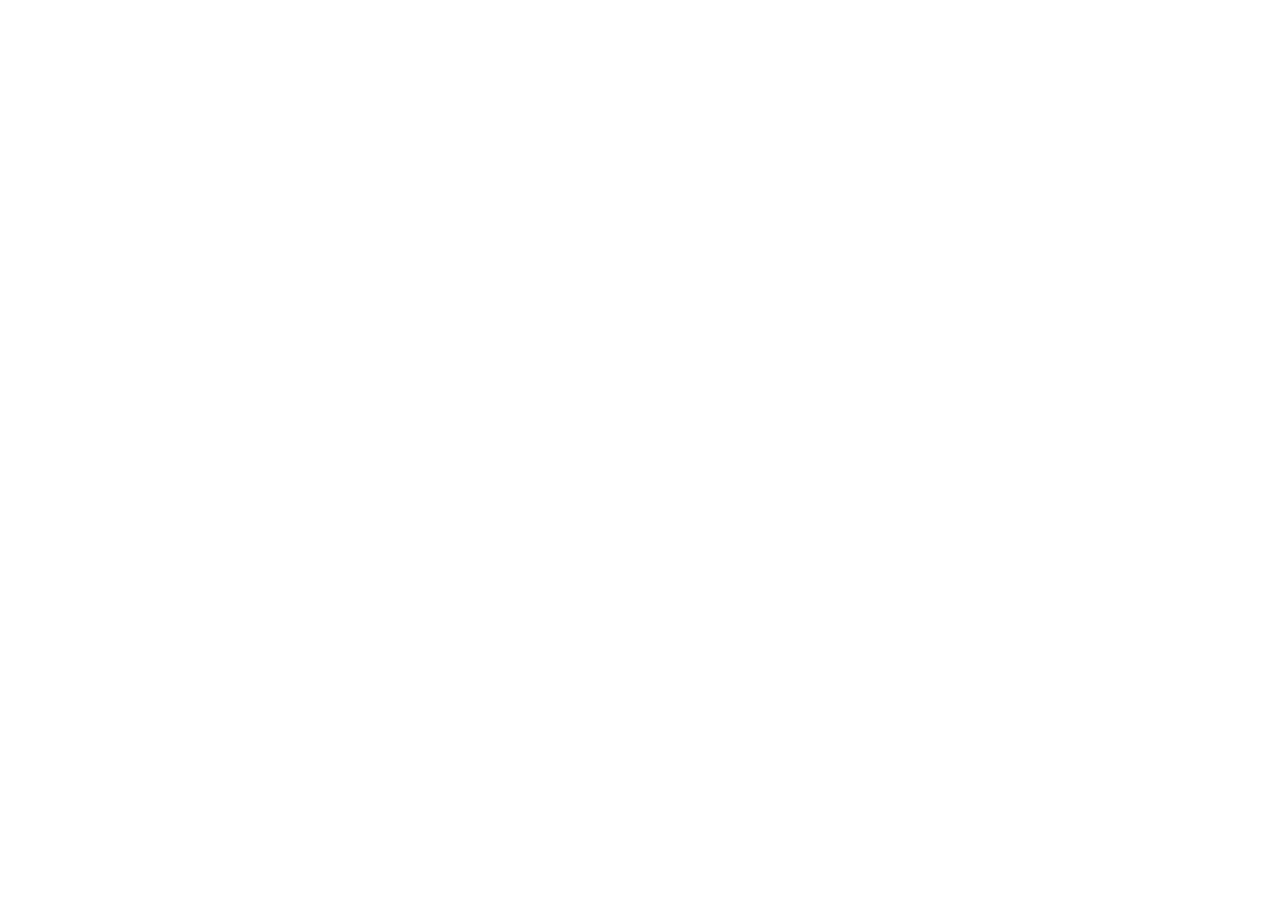
==== pages/earbuds.html @ f3faa85e "refactor: move CSS to styles/ folder, update menu icon, and add hamburger menu to nav" ====
<!doctype html>
<html lang="en">
  <head>
    <meta charset="UTF-8" />
    <meta name="viewport" content="width=device-width, initial-scale=1.0" />
    <title>Document</title>
    <link rel="stylesheet" href="../styles/style.css" />
    <link rel="stylesheet" href="../styles/earbuds_style.css" />
  </head>
  <body></body>
</html>
---- styles/style.css ----
* {
  margin: 0;
  padding: 0;
  box-sizing: border-box;
}

/** Superusuario - root  
Cambiar de horizontal a vertical los elementos utilizamos flex **/

:root {
  --blanco: #ffffff;
  --grisClaro: #f8f9fa;
  --gris: #57626b;
  --grisOscuro: #353a49;
  --azul: #1a73e8;
  --fuentePrincipal: "Inter", sans-serif;
}

body {
  font-family: var(--fuentePrincipal);
}

nav {
  display: flex;
  justify-content: space-between;
  padding: 10px 30px;
  align-items: center;
  box-shadow: 0px 4px 4px 0px rgba(0, 0, 0, 0.15);
}

.links {
  display: flex;
  list-style: none;
  gap: 15px;
  align-items: center;
}

a {
  text-decoration: none;
  color: var(--gris);
  font-size: 12px;
}

.links img {
  width: 40px;
  height: 40px;
}

.icons {
  display: flex;
  gap: 20px;
  list-style: none;
}
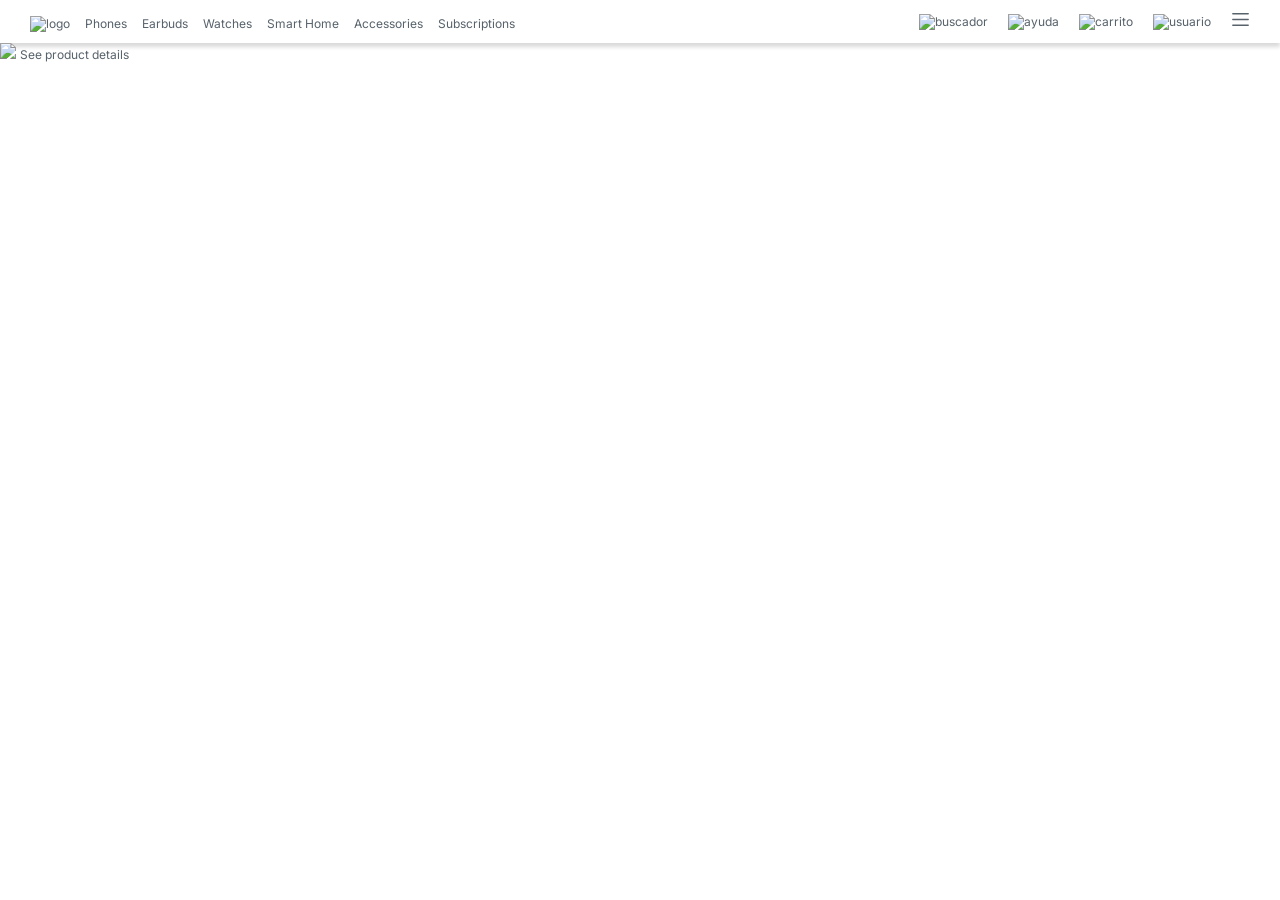
==== commit ecea5844: "arrow" ====
--- a/pages/earbuds.html
+++ b/pages/earbuds.html
@@ -3,9 +3,58 @@
   <head>
     <meta charset="UTF-8" />
     <meta name="viewport" content="width=device-width, initial-scale=1.0" />
-    <title>Document</title>
+    <title>Google Store</title>
+    <link rel="icon" type="image/png" href="../img/google-logo.png" />
     <link rel="stylesheet" href="../styles/style.css" />
     <link rel="stylesheet" href="../styles/earbuds_style.css" />
+    <link rel="preconnect" href="https://fonts.googleapis.com" />
+    <link rel="preconnect" href="https://fonts.gstatic.com" crossorigin />
+    <link
+      href="https://fonts.googleapis.com/css2?family=Inter:wght@400;700&display=swap"
+      rel="stylesheet"
+    />
   </head>
-  <body></body>
+  <body>
+    <nav>
+      <ul class="links">
+        <li>
+          <a href="../index.html"
+            ><img src="../img/google-logo.png" alt="logo"
+          /></a>
+        </li>
+        <li><a href="#">Phones</a></li>
+        <li><a href="../pages/earbuds.html">Earbuds</a></li>
+        <li><a href="../pages/watches.html">Watches</a></li>
+        <li><a href="#">Smart Home</a></li>
+        <li><a href="#">Accessories</a></li>
+        <li><a href="#">Subscriptions</a></li>
+      </ul>
+      <ul class="icons">
+        <li>
+          <a href="#"><img src="../img/icons/Search.svg" alt="buscador" /></a>
+        </li>
+        <li>
+          <a href="#"><img src="../img/icons/Help.svg" alt="ayuda" /></a>
+        </li>
+        <li>
+          <a href="#"> <img src="../img/icons/Cart.svg" alt="carrito" /></a>
+        </li>
+        <li>
+          <a href="#"><img src="../img/icons/Avatar.svg" alt="usuario" /></a>
+        </li>
+        <li>
+          <a href="#"
+            ><img src="../img/icons/icons-menu.svg" alt="usuario"
+          /></a>
+        </li>
+      </ul>
+    </nav>
+    
+    <main>
+        <div class="arrow">
+            <a href="#"><img src="img/icons/Arrow.svg"></a>
+            <a>See product details</a>
+        </div>
+    </main>
+  </body>
 </html>
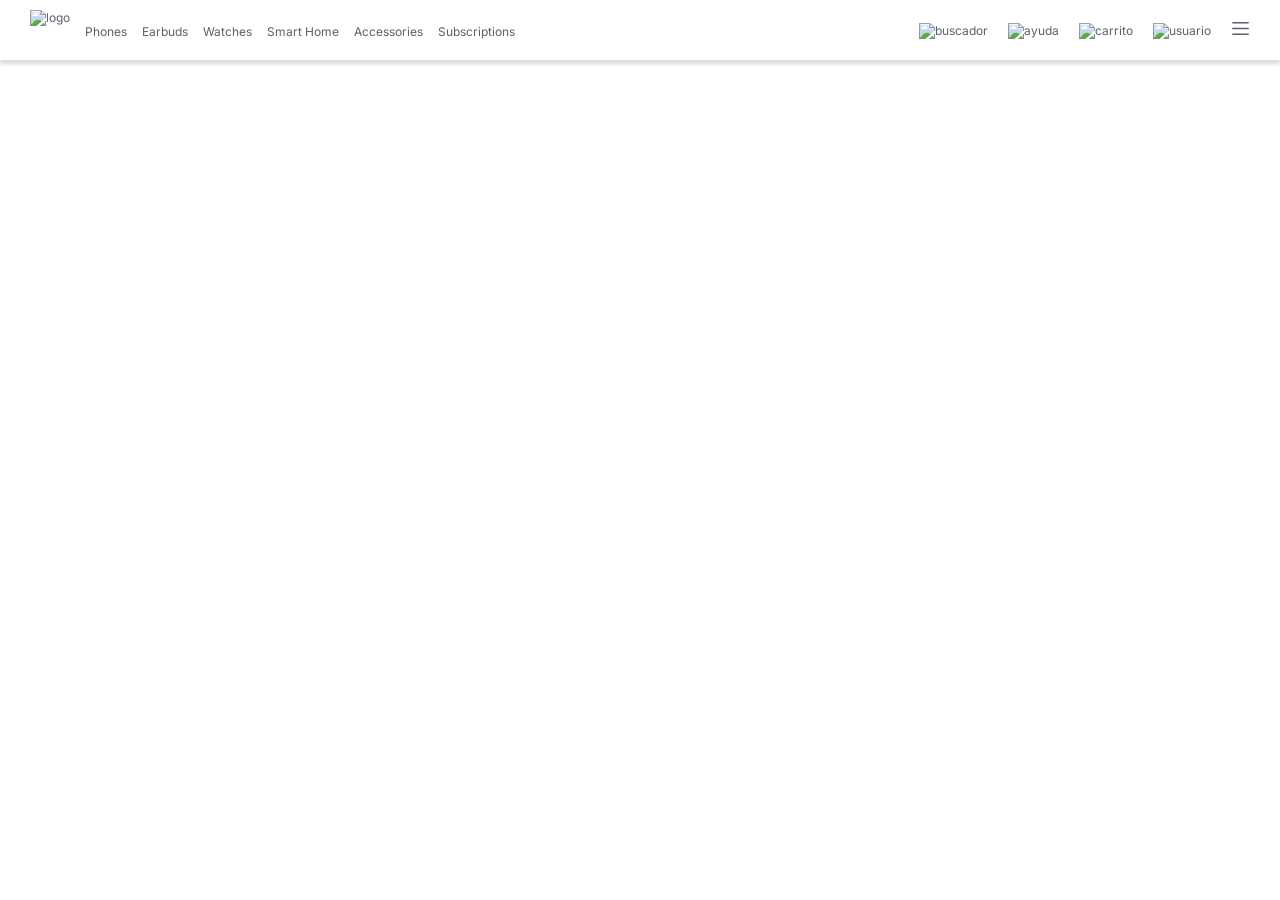
==== commit 8d1961ab: "cambios" ====
--- a/pages/earbuds.html
+++ b/pages/earbuds.html
@@ -51,10 +51,7 @@
     </nav>
     
     <main>
-        <div class="arrow">
-            <a href="#"><img src="img/icons/Arrow.svg"></a>
-            <a>See product details</a>
-        </div>
+       
     </main>
   </body>
 </html>
--- a/styles/style.css
+++ b/styles/style.css
@@ -14,6 +14,21 @@
   --grisOscuro: #353a49;
   --azul: #1a73e8;
   --fuentePrincipal: "Inter", sans-serif;
+  --title-size: 35px;
+  --title-weight: bold;
+  --title-color: var(--grisOscuro);
+  --subtitle-size: 20px;
+  --subtitle-weight: bold;
+  --subtitle-color: var(--grisOscuro);
+  --text-size: 12px;
+  --text-weight: normal;
+  --text-color: var(--gris);
+  --textBlod-size: 12px;
+  --textBlod-weight: bold;
+  --textBlod-color: var(--gris);
+  --textFooter-size: 8px;
+  --textFooter-weight: normal;
+  --textFooter-color: var(--gris);
 }
 
 body {
@@ -44,6 +59,7 @@
 .links img {
   width: 40px;
   height: 40px;
+  display: block;
 }
 
 .icons {
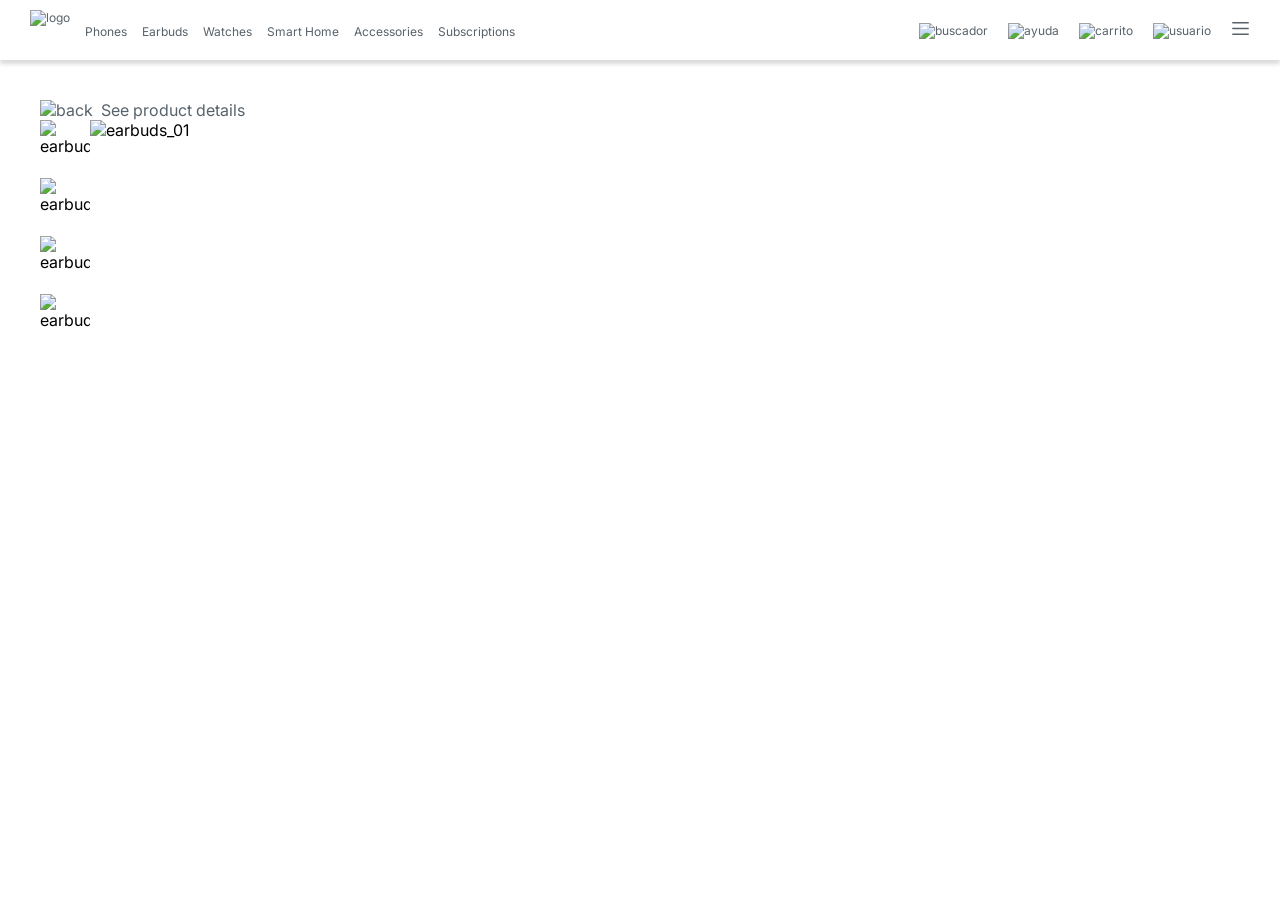
==== commit 5991ec2d: "." ====
--- a/pages/earbuds.html
+++ b/pages/earbuds.html
@@ -49,9 +49,27 @@
         </li>
       </ul>
     </nav>
-    
     <main>
-       
+      <button class="btn_back">
+        <img src="../img/icons/Arrow.svg" alt="back">
+       See product details 
+      </button>
+      <section>
+        <div>
+          <div class="photos">
+            <div class="thumbnails">
+              <img src="../img/earbuds/earbuds_01.png" alt="earbuds_01">
+              <img src="../img/earbuds/earbuds_02.png" alt="earbuds_02">
+              <img src="../img/earbuds/earbuds_03.png" alt="earbuds_03">
+              <img src="../img/earbuds/earbuds_04.png" alt="earbuds_04">
+            </div>
+            <div class="image">
+              <img src="../img/earbuds/earbuds_01.png" alt="earbuds_01">
+            </div>
+          </div>
+        </div>
+        <div></div>
+      </section>
     </main>
   </body>
 </html>
--- a/styles/style.css
+++ b/styles/style.css
@@ -30,7 +30,10 @@
   --textFooter-weight: normal;
   --textFooter-color: var(--gris);
 }
-
+button {
+  all: unset;
+  cursor: pointer;
+}
 body {
   font-family: var(--fuentePrincipal);
 }
@@ -67,3 +70,14 @@
   gap: 20px;
   list-style: none;
 }
+
+.links a:hover {
+  color: #202124;
+}
+
+.arrow {
+  padding: 30px;
+  display: flex;
+  gap: 10px;
+  margin: 30px;
+}
--- a/styles/earbuds_style.css
+++ b/styles/earbuds_style.css
@@ -0,0 +1,36 @@
+* {
+  margin: 0;
+  padding: 0;
+  box-sizing: border-box;
+}
+
+main {
+  padding: 40px;
+}
+
+.btn_back {
+  size: var(--text-size);
+  color: var(--text-color);
+  font-weight: var(--text-weigth);
+  display: flex;
+  gap: 8px;
+}
+
+.photos {
+  display: flex;
+}
+
+.thumbnails {
+  display: flex;
+  flex-direction: column;
+  gap: 8px;
+}
+
+.thumbnails img {
+  width: 50px;
+  height: 50px;
+}
+
+.image img {
+  width: 400px;
+}
